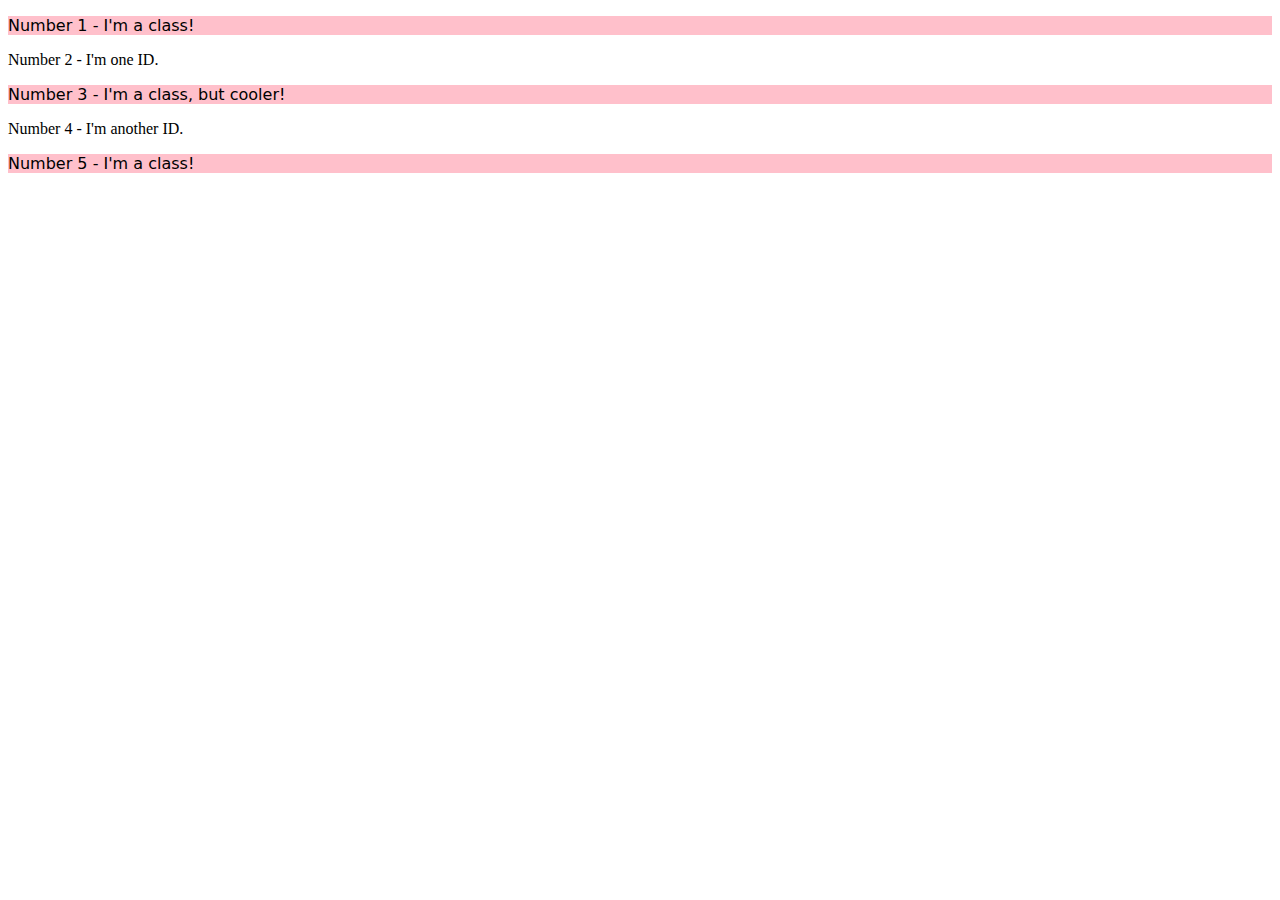
==== foundations/intro-to-css/02-class-id-selectors/index.html @ 6599b9a0 "Add class id for odd numbers" ====
<!DOCTYPE html>
<html lang="en">
  <head>
    <meta charset="UTF-8">
    <meta http-equiv="X-UA-Compatible" content="IE=edge">
    <meta name="viewport" content="width=device-width, initial-scale=1.0">
    <title>Class and ID Selectors</title>
    <link rel="stylesheet" href="style.css">
  </head>
  <body>
    <p class="pinkHighlight">Number 1 - I'm a class!</p>
    <div>Number 2 - I'm one ID.</div>
    <p class="pinkHighlight">Number 3 - I'm a class, but cooler!</p>
    <div>Number 4 - I'm another ID.</div>
    <p class="pinkHighlight">Number 5 - I'm a class!</p>
  </body>
</html>
---- foundations/intro-to-css/02-class-id-selectors/style.css ----
.pinkHighlight{
    background-color:pink;
    font-family:"Verdana", "DejaVu Sans", sans-serif;
}
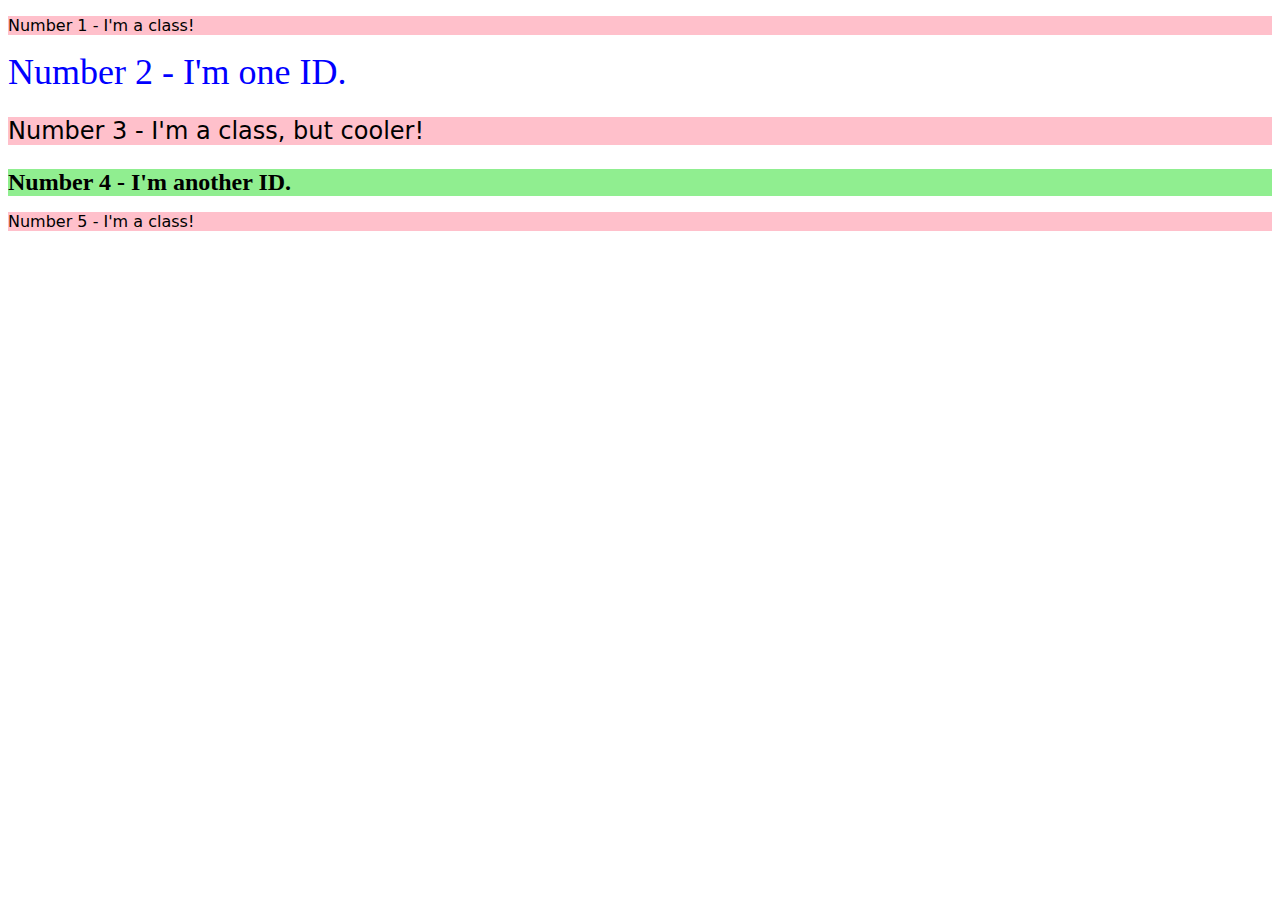
==== commit 642d75fd: "Finish solution for question 3" ====
--- a/foundations/intro-to-css/02-class-id-selectors/index.html
+++ b/foundations/intro-to-css/02-class-id-selectors/index.html
@@ -9,9 +9,9 @@
   </head>
   <body>
     <p class="pinkHighlight">Number 1 - I'm a class!</p>
-    <div>Number 2 - I'm one ID.</div>
-    <p class="pinkHighlight">Number 3 - I'm a class, but cooler!</p>
-    <div>Number 4 - I'm another ID.</div>
+    <div id="blueText">Number 2 - I'm one ID.</div>
+    <p class="pinkHighlight fontSize">Number 3 - I'm a class, but cooler!</p>
+    <div id="greenBold" class="fontSize">Number 4 - I'm another ID.</div>
     <p class="pinkHighlight">Number 5 - I'm a class!</p>
   </body>
 </html>--- a/foundations/intro-to-css/02-class-id-selectors/style.css
+++ b/foundations/intro-to-css/02-class-id-selectors/style.css
@@ -1,4 +1,18 @@
 .pinkHighlight{
     background-color:pink;
     font-family:"Verdana", "DejaVu Sans", sans-serif;
+}
+
+#blueText{
+    color:blue;
+    font-size:36px;
+}
+
+.fontSize{
+    font-size:24px;
+}
+
+#greenBold{
+    background-color: lightgreen;
+    font-weight:bold;
 }